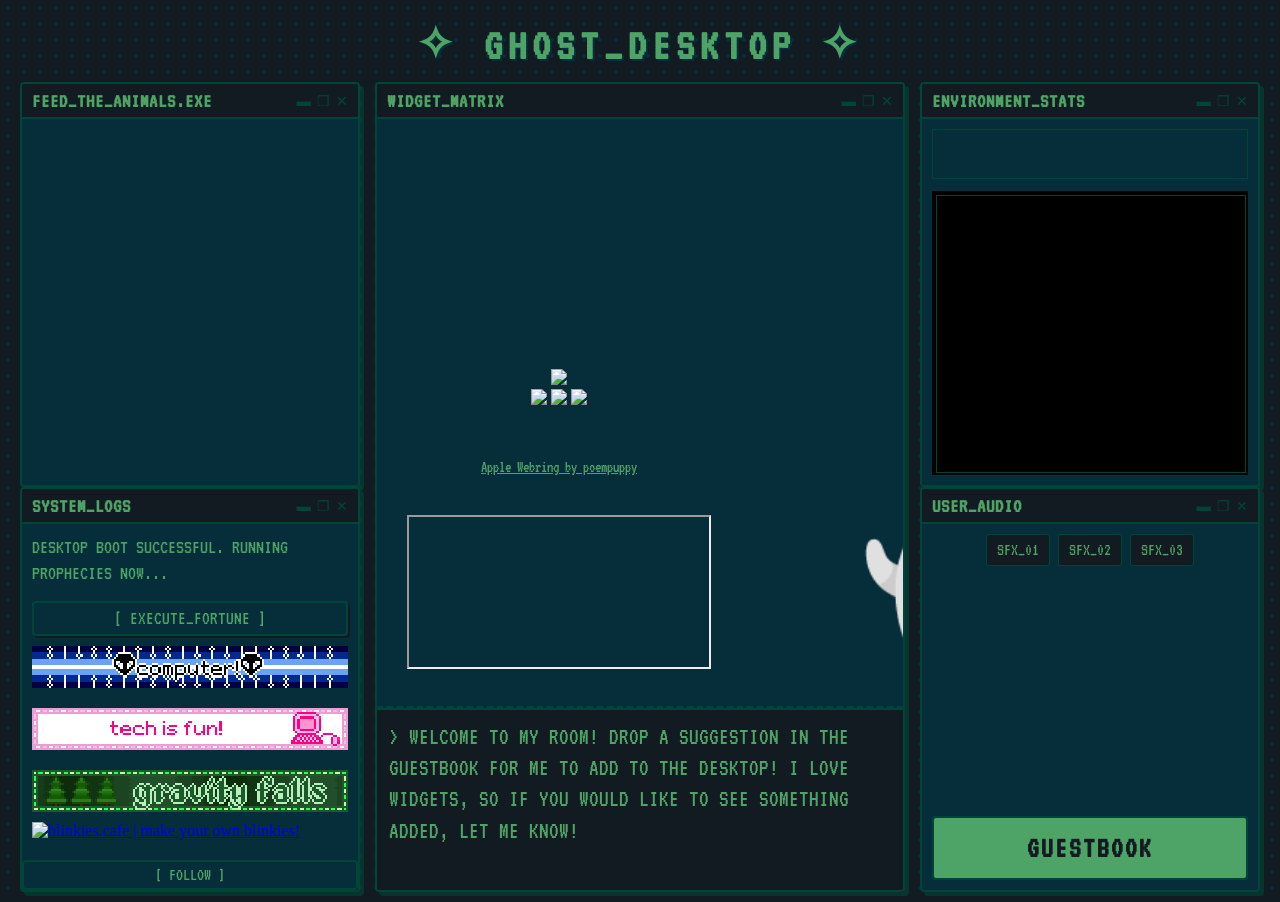
==== index.html @ 8c1c5286 "moved fish widget to the right of ghost" ====
<!DOCTYPE html>
<html lang="en">

<head>
    <meta charset="UTF-8">
    <meta name="viewport" content="width=device-width, initial-scale=1.0">
    <link rel="preconnect" href="https://fonts.googleapis.com">
    <link rel="preconnect" href="https://fonts.gstatic.com" crossorigin>
    <link href="https://fonts.googleapis.com/css2?family=VT323&amp;display=swap" rel="stylesheet">
    <link rel="stylesheet" href="./public/style.css">
    
    <!-- 1. WEBRING CSS ADDED HERE -->
    <link rel="stylesheet" href="https://poempuppy.neocities.org/webring/onionring.css">
    
    <title>GHOST_DESKTOP</title>
</head>

<body>
    <script>NekoType = "white"</script>
    <h1 id="nl">
        <script src="https://webneko.net/n20171213.js"></script><a href="https://webneko.net">Neko</a>
    </h1>
    
    <div class="background">

        <header class="site-header">
            <h1 class="glitch-text">✧ GHOST_DESKTOP ✧</h1>
        </header>

        <div class="main-layout">

            <div class="side-column">
                <div class="desktop-panel top-box">
                    <div class="panel-header">
                        <span class="panel-title">FEED_THE_ANIMALS.EXE</span>
                        <div class="window-controls"><span>▬</span><span>❐</span><span>✕</span></div>
                    </div>
                    <div class="panel-content">

                        <div style="display: flex; flex-direction: row; flex-wrap: wrap; align-items: center; justify-content: center; gap: 15px; margin-top: 20px; width: 100%;">
                            <iframe width="314" height="321" scrolling="no"
                                src="https://gifypet.neocities.org/pet/pet.html?name=Screech&amp;dob=1779426741&amp;gender=f&amp;element=Fire&amp;pet=frog.gif&amp;map=night.gif&amp;background=1995.png&amp;tablecolor=black&amp;textcolor=black"
                                frameborder="0">
                            </iframe>
                            <div>
                                <a href="https://tamanotchi.world/33031c">
                                    <img src="https://tamanotchi.world/i2/33031" style="display: block;" alt="It's tamaNOTchi! Click to feed!">
                                </a>
                            </div>
                            <div style="flex-grow: 1; width: 100%; height: 180px; box-sizing: border-box; overflow: hidden; border: 1px dashed #014539; position: relative;">
                            <iframe
                                src="https://cdn.abowman.com/widgets/fish/fish.html?up_backgroundColor=052d3a&amp;up_numFish=6"
                                width="100%" height="100%"
                                style="border: none; background: #052d3a; position: absolute; top: 0; left: 0; pointer-events: auto;"
                                loading="lazy">
                            </iframe>
                        </div>
                        </div>
                    </div>
                </div>

                <div class="desktop-panel bottom-box">
                    <div class="panel-header">
                        <span class="panel-title">SYSTEM_LOGS</span>
                        <div class="window-controls"><span>▬</span><span>❐</span><span>✕</span></div>
                    </div>
                    <div class="panel-content" style="display: flex; flex-direction: column; justify-content: flex-start; height: 100%;">
                        <div id="fortune-output" style="color: #4ea366; font-family: 'VT323', monospace; font-size: 1.25rem; line-height: 1.3; text-transform: uppercase; margin-bottom: 15px; min-height: 50px;">
                            DESKTOP BOOT SUCCESSFUL. RUNNING PROPHECIES NOW...
                        </div>
                        <div>
                            <button onclick="triggerLocalFortune()" class="pastel-btn" style="width: 100%;">
                                [ EXECUTE_FORTUNE ]
                            </button>
                        </div>
                       <img src="blinkies/blinkiesCafe-Dc.gif" alt="My Computer Blinkie" style="width: 100%; image-rendering: pixelated; margin: 10px 0;">
                       <img src="blinkies/blinkiesCafe-Nv.gif" alt="My Tech Blinkie" style="width: 100%; image-rendering: pixelated; margin: 10px 0;">
                        <img src="blinkies/blinkiesCafe-Fz.gif" alt="My GF Blinkie" style="width: 100%; image-rendering: pixelated; margin: 10px 0;">
                        <a href='https://blinkies.cafe' target='_blank'><img src='https://blinkies.cafe/b/display/blinkiesCafe-badge.gif' alt='blinkies.cafe | make your own blinkies!'></a>
                        
                    </div>
                    <div style="width: 100%; margin-top: 4px;">
                        <a href="https://neocities.org/site/scaryghost" target="_blank" class="pastel-btn"
                            style="display: flex; align-items: center; justify-content: center; height: 26px; text-decoration: none; font-size: 1.1rem; padding: 0;">
                            [ FOLLOW ]
                        </a>
                    </div>
                </div>
            </div>

            <div class="middle-content">
                <div class="panel-header">
                    <span class="panel-title">WIDGET_MATRIX</span>
                    <div class="window-controls"><span>▬</span><span>❐</span><span>✕</span></div>
                </div>

                <div class="panel-content dynamic-playground-scroller" style="overflow-x: auto; max-width: 100%; box-sizing: border-box;">
        
                    <div class="widget" style="display: flex; flex-direction: row; flex-wrap: nowrap; gap: 30px; padding: 20px; align-items: flex-start; justify-content: flex-start;"> 
                        
                        <div class="small-widgets-row" style="display: flex; flex-direction: column; justify-content: flex-start; align-items: center; gap: 40px; flex-shrink: 0;">
                            

                            <iframe width="180" height="180" style="border:none;" src="https://dimden.dev/moon?custom=1" name="dimdenmoonwidget"></iframe>
                            
                            <center id="gummy">
                                <a href="https://gummyring.neocities.org"><img src="http://gummyring.neocities.org/gummyring-bluerasp.png"></a><br>
                                <a href="https://gummyring.neocities.org/?action=previous"><img src="http://gummyring.neocities.org/back.png"></a>
                                <a href="https://gummyring.neocities.org"><img src="http://gummyring.neocities.org/gummyring.png"></a>
                                <a href="https://gummyring.neocities.org/?action=next"><img src="http://gummyring.neocities.org/next.png"></a>
                            </center>

                            <!-- 2. WEBRING WIDGET & CREDITS -->
                            <!-- Apple Webring widget powered by poempuppy / onionring.js -->
                            <div id='apple-webring' data-apple="green">
                                <script type="text/javascript" src="https://poempuppy.neocities.org/webring/onionring-variables.js"></script>
                                <script type="text/javascript" src="https://poempuppy.neocities.org/webring/onionring-widget.js"></script>
                            </div>
                            <div style="text-align: center; font-family: 'VT323', monospace; margin-top: -30px;">
                                <a href="https://poempuppy.neocities.org" target="_blank" style="color: #4ea366; font-size: 1rem; text-decoration: underline;">
                                    Apple Webring by poempuppy
                                </a>
                            </div>

                            <div style='--zomw:1210px;--zomh:940px;--zoom:0.5;' id='zomr'><iframe scrolling='no' id='zomf' src='https://acmewidgets.neocities.org/moon/WelcomeToTheMoon'></iframe></div>
                        </div>

                        <div class="large-apps-column" style="display: flex; flex-direction: column; gap: 30px; align-items: center; flex-shrink: 0;">


                              <!-- DOG GAME -->
                            
                            <div class="large-widget-row" style="display: flex; justify-content: center;">
<iframe src="https://ginacities.com/doggy/?embed=1&amp;dog=bull_terrier&amp;variant=1&amp;room=goth" width="324" height="324" style="border:0; aspect-ratio: 1 / 1;" allow="gamepad *"></iframe>

</div>

                            <div style="display: flex; flex-direction: row; flex-wrap: wrap; justify-content: center; align-items: center; gap: 15px; width: 100%;">
    <div class="spinning emoji widget">
        <div class="emoji-container" style="display: flex; justify-content: center; align-items: center; width: 100%; height: 100%;">
            <div class="emoji" style="font-size: 10rem; animation: spin 10s linear infinite;">👻</div>
        </div>
    </div>

    <div style="width: 220px; height: 180px; flex: 0 0 300px; box-sizing: border-box; overflow: hidden; border: 1px dashed #0d7a66; position: relative;">
        <iframe
            src="https://cdn.abowman.com/widgets/fish/fish.html?up_backgroundColor=052d3a&amp;up_numFish=6"
            width="100%"
            height="100%"
            title="Fish widget from abowman.com"
            style="border: none; background: #052d3a; position: absolute; top: 0; left: 0;">
        </iframe>
    </div>
</div>


                        </div>

                    </div>
                </div>
                <div class="description-box">
                    <p style="color: #4ea366; font-family: 'VT323', monospace; font-size: 1.5rem; line-height: 1.3; text-transform: uppercase; margin: 0;">
                        > Welcome to my room! Drop a suggestion in the guestbook for me to add to the desktop! I love widgets, so if you would like to see something added, let me know!<br><br>
                    </p>
                </div>
            </div>

            <div class="side-column">
                <div class="desktop-panel top-box">
                    <div class="panel-header">
                        <span class="panel-title">ENVIRONMENT_STATS</span>
                        <div class="window-controls"><span>▬</span><span>❐</span><span>✕</span></div>
                    </div>
                    <div class="panel-content" style="display: flex; flex-direction: column; gap: 12px; padding: 10px; overflow-y: auto;">
                        
                        <div style="width: 100%; height: 50px; min-height: 50px; box-sizing: border-box; overflow: hidden; background: #052d3a; border: 1px solid #014539; padding: 4px; display: flex; align-items: center;">
                            <iframe src="https://wttr.in/Tokyo?format=4" width="100%" height="100%"
                                style="border: none; background: transparent; font-family: 'VT323', monospace; color: #4ea366;"
                                loading="lazy">
                            </iframe>
                        </div>
                        

                        <div class="iss-container" style="width: 100%; box-sizing: border-box; background: #000000; padding: 4px; flex-grow: 1; min-height: 180px;">
                            <iframe width="100%" height="100%" 
src="https://isstracker.pl/en/widget/map?&amp;disableInfoBox=1&amp;lang=en&amp;z=2&amp;mapType=satellite&amp;units=metric&amp;preloader=1&amp;showSatTooltip=0&amp;dayNightLayer=1&amp;showFutureOrbit=1"                                    style="border: 1px solid #014539; background: #000000; display: block;"
                                    loading="lazy">
                            </iframe>
                        </div>
                    </div>
                </div>

                <div class="desktop-panel bottom-box">
                    <div class="panel-header">
                        <span class="panel-title">USER_AUDIO</span>
                        <div class="window-controls"><span>▬</span><span>❐</span><span>✕</span></div>
                    </div>
                    <div class="panel-content" style="display: flex; flex-direction: column; justify-content: space-between; height: 100%; box-sizing: border-box;">
                        <div class="audio-panel" style="display: flex; gap: 8px; justify-content: center; width: 100%; flex-wrap: wrap;">
                            <button class="sound-btn-mini" data-freq="220" data-type="sine">SFX_01</button>
                            <button class="sound-btn-mini" data-freq="440" data-type="square">SFX_02</button>
                            <button class="sound-btn-mini" data-freq="880" data-type="sawtooth">SFX_03</button>
                        </div>
                        

                        <div style="margin-top: 10px; display: flex; justify-content: center; width: 100%;">
                            <a href="https://terminal.atabook.org" target="_blank" class="guestbook-square" style="text-decoration: none;">
                                GUESTBOOK
                            </a>
                        </div>
                    </div>
                </div>
            </div> 
        </div>
    </div>

    <script>
        const fortunes = [
            '"YOU WILL HAVE AN AMAZING DAY!"',
            '"YOUR CODE WILL WORK ON THE FIRST TRY TODAY."',
            '"YOU WILL LEARN SOMETHING NEW AND COOL THIS WEEK."',
            '"EXCELLENT VIBES ARE HEADED YOUR WAY!"',
            '"YOU WILL EAT A YUMMY TREAT SOON."',
            '"YOUR NEXT PROJECT WILL BE A HUGE SUCCESS!"'
        ];

        function triggerLocalFortune() {
            const outputElement = document.getElementById('fortune-output');
            const randomIndex = Math.floor(Math.random() * fortunes.length);
            outputElement.textContent = fortunes[randomIndex];
        }

        let soundButtons = document.querySelectorAll('.audio-panel button');
        let context = null;

        soundButtons.forEach(button => {
            button.addEventListener('click', () => {
                let waveforms = ['sine', 'square', 'sawtooth', 'triangle'];
                let frequencies = [147, 220, 294, 440];

                let randomWaveform = waveforms[Math.floor(Math.random() * waveforms.length)];
                let randomFrequency = frequencies[Math.floor(Math.random() * frequencies.length)];

                if (context === null) {
                    context = new (window.AudioContext || window.webkitAudioContext)();
                }
                if (context.state === 'suspended') {
                    context.resume();
                }

                let oscillator = context.createOscillator();
                let gainNode = context.createGain();

                oscillator.type = randomWaveform;
                oscillator.frequency.setValueAtTime(randomFrequency, context.currentTime);

                gainNode.gain.setValueAtTime(0.04, context.currentTime);
                gainNode.gain.exponentialRampToValueAtTime(0.00001, context.currentTime + 0.4);

                oscillator.connect(gainNode);
                gainNode.connect(context.destination);

                oscillator.start();
                oscillator.stop(context.currentTime + 0.4);
            });
        });
    </script>
    <script src="https://cdn.jsdelivr.net/gh/adryd325/oneko.js@master/oneko.js"></script>
</body>

</html>
---- public/style.css ----
/* ==========================================================================
   DARK MODE DESIGN FOREST THEME 
   ========================================================================== */

html, body {
    margin: 0;
    padding: 0;
    width: 100%;
    height: 100%;
    overflow: hidden;
    background-color: #131b22; /* Base */
}

/* Fix Oneko ghost layout spacing */
#nl {
    position: absolute;
    top: 0;
    left: 0;
    margin: 0;
    padding: 0;
    z-index: 9999;
    font-size: 0; /* hides the text link safely */
}

.background {
    height: 100vh;
    width: 100vw;
    display: flex;
    flex-direction: column; 
    align-items: center; 
    justify-content: flex-start; 
    padding: 15px 20px; 
    gap: 10px; 
    box-sizing: border-box; 
    
    /* Subtle neon matrix grid overlay */
    background-color: #131b22;
    background-image: radial-gradient(#052d3a 15%, transparent 15%);
    background-size: 16px 16px;
}

/* DESKTOP BRANDING */
.site-header {
    width: 100%;
    text-align: center;
    padding: 2px 0;
}

.site-header h1 {
    font-family: 'VT323', monospace;
    font-size: 2.8rem; 
    letter-spacing: 6px; 
    color: #4ea366; /* Vibrant Matrix Terminal Green */
    text-shadow: 2px 2px 0px #052d3a;
    margin: 0;
}

/* FLEXIBLE MAIN WORKSPACE DISPLAY */
.main-layout {
    display: flex;
    flex-direction: row;
    width: 100%;
    height: calc(100vh - 80px); /* Keeps everything strictly within view bounds */
    justify-content: center;
    gap: 15px;
    padding-bottom: 10px;
    box-sizing: border-box;
}

/* Widened slightly to prevent Tamagotchi/Gifypet blowout */
.side-column {
    flex: 0 0 340px; /* Locked to match the other side column */
    width: 340px;    /* Fallback for safety */
    box-sizing: border-box;
}

/* MODULAR WINDOW SHELLS */
.desktop-panel, .middle-content {
    background: #052d3a; /* Deep Cyber Teal */
    border: 2px solid #014539; /* Dark Forest Pine Accent Frame */
    border-radius: 4px;
    display: flex;
    flex-direction: column;
    box-sizing: border-box;
    box-shadow: 4px 4px 0px rgba(1, 69, 57, 0.6);
    overflow: hidden;
}

.middle-content { 
    flex-grow: 1; /* Dynamically takes remaining space */
    height: 100%; 
}

/* Split side boxes beautifully and handle overflow safely */
.top-box, .bottom-box { 
    height: 50%; 
    width: 100%; 
    display: flex;
    flex-direction: column;
}

/* WINDOW INTERFACE BARS */
.panel-header {
    background: #131b22;
    border-bottom: 2px solid #014539;
    padding: 6px 10px;
    display: flex;
    justify-content: space-between;
    align-items: center;
    flex-shrink: 0;
}

.panel-title {
    font-family: 'VT323', monospace;
    font-size: 1.3rem;
    font-weight: bold;
    color: #4ea366;
    letter-spacing: 1px;
}

.window-controls span {
    color: #014539;
    margin-left: 6px;
    font-size: 0.9rem;
    cursor: pointer;
}

/* Scroll wrapper fixes so content doesn't break boundaries */
.panel-content {
    padding: 10px;
    flex-grow: 1;
    overflow-y: auto; /* Adds custom internal scrolling if text/widgets run long */
    background: #052d3a;
    box-sizing: border-box;
}

/* ==========================================================================
   MAXIMALIST RECTANGLE TILING
   ========================================================================== */

.dynamic-playground-scroller {
    display: grid;
    grid-template-columns: repeat(auto-fill, minmax(115px, 1fr));
    grid-auto-rows: 115px;
    gap: 12px;
    overflow-y: auto !important;
    border-bottom: 2px dashed #014539;
    flex-grow: 1;
}

/* Core Sticker Box Units */
.micro-widget-sticker {
    background: #131b22; 
    border: 2px solid #014539; 
    border-radius: 4px;
    padding: 10px;
    box-sizing: border-box;
    display: flex;
    flex-direction: column;
    overflow: hidden;
    transition: transform 0.1s ease;
}

.micro-widget-sticker:hover {
    transform: translateY(-2px);
    border-color: #4ea366;
    box-shadow: 0 4px 8px rgba(78, 163, 102, 0.3);
}

@keyframes spin {
    from { transform: rotate(0deg); }
    to { transform: rotate(360deg); }
}

/* ==========================================================================
   SHAPE MODIFIER CLASSES 
   ========================================================================== */

.w-double { grid-column: span 2; }
.w-triple { grid-column: span 3; }
.h-double { grid-row: span 2; }
.h-triple { grid-row: span 3; }

/* ==========================================================================
   INTERACTIVE BUTTONS, SCROLLBARS, & ELEMENTS
   ========================================================================== */

.pastel-btn {
    background: #052d3a;
    border: 2px solid #014539;
    border-radius: 4px;
    color: #4ea366;
    font-family: 'VT323', monospace;
    font-size: 1.2rem;
    padding: 6px 12px;
    cursor: pointer;
    box-shadow: 2px 2px 0px #131b22;
    text-transform: uppercase;
    transition: all 0.1s ease;
}

.pastel-btn:hover {
    background: #014539;
    color: #4ea366;
    box-shadow: 0 0 0px transparent;
}

.sound-btn-mini {
    background: #131b22;
    border: 1px solid #014539;
    color: #4ea366;
    font-family: 'VT323', monospace;
    font-size: 1.1rem;
    padding: 6px 10px;
    cursor: pointer;
    border-radius: 3px;
}

.sound-btn-mini:hover {
    background: #052d3a;
}

.guestbook-square {
    display: flex;
    align-items: center;
    justify-content: center;
    width: 100%;
    height: 60px; 
    text-align: center;
    font-size: 1.8rem;
    color: #131b22;
    font-family: 'VT323', monospace;
    font-weight: bold;
    letter-spacing: 2px;
    background: #4ea366;
    border: 2px solid #014539;
    box-shadow: 3px 3px 0px #052d3a;
    border-radius: 4px;
}

.guestbook-square:hover {
    background: #014539;
    color: #4ea366;
}

.description-box {
    padding: 12px;
    background: #131b22;
    border-top: 2px solid #014539;
    flex-shrink: 0;
}

.central-flex { display: flex; align-items: center; justify-content: center; text-align: center; }
.square-fit { display: flex; flex-direction: column; justify-content: space-between; align-items: center; }

/* Scrollbar tweaks */
.dynamic-playground-scroller::-webkit-scrollbar,
.panel-content::-webkit-scrollbar { width: 6px; }
.dynamic-playground-scroller::-webkit-scrollbar-track,
.panel-content::-webkit-scrollbar-track { background: #052d3a; }
.dynamic-playground-scroller::-webkit-scrollbar-thumb,
.panel-content::-webkit-scrollbar-thumb { background: #014539; border-radius: 3px; }

/* Custom cursor I got from cursors 4 u  */
* {
    cursor: url('https://cdn.cursors-4u.net/previews/pointy-hand-17ba50e9-32.webp') 0 0, auto !important;
}
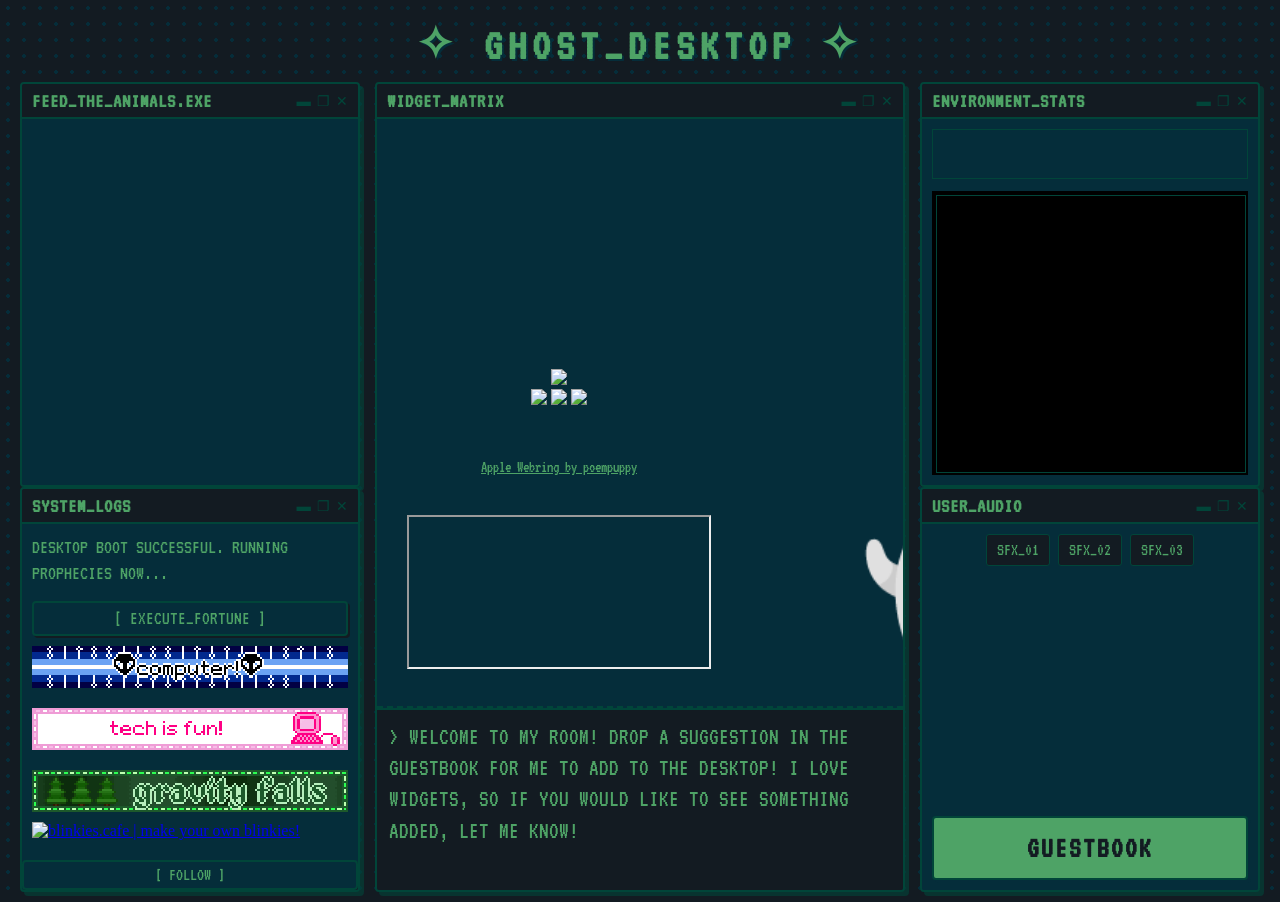
==== commit 3d195d8f: "fixed gifs" ====
--- a/index.html
+++ b/index.html
@@ -73,9 +73,9 @@
                                 [ EXECUTE_FORTUNE ]
                             </button>
                         </div>
-                       <img src="blinkies/blinkiesCafe-Dc.gif" alt="My Computer Blinkie" style="width: 100%; image-rendering: pixelated; margin: 10px 0;">
-                       <img src="blinkies/blinkiesCafe-Nv.gif" alt="My Tech Blinkie" style="width: 100%; image-rendering: pixelated; margin: 10px 0;">
-                        <img src="blinkies/blinkiesCafe-Fz.gif" alt="My GF Blinkie" style="width: 100%; image-rendering: pixelated; margin: 10px 0;">
+                       <img src="blinkies/computer.gif" alt="My Computer Blinkie" style="width: 100%; image-rendering: pixelated; margin: 10px 0;">
+                       <img src="blinkies/tech.gif" alt="My Tech Blinkie" style="width: 100%; image-rendering: pixelated; margin: 10px 0;">
+                        <img src="blinkies/grav.gif" alt="My GF Blinkie" style="width: 100%; image-rendering: pixelated; margin: 10px 0;">
                         <a href='https://blinkies.cafe' target='_blank'><img src='https://blinkies.cafe/b/display/blinkiesCafe-badge.gif' alt='blinkies.cafe | make your own blinkies!'></a>
                         
                     </div>
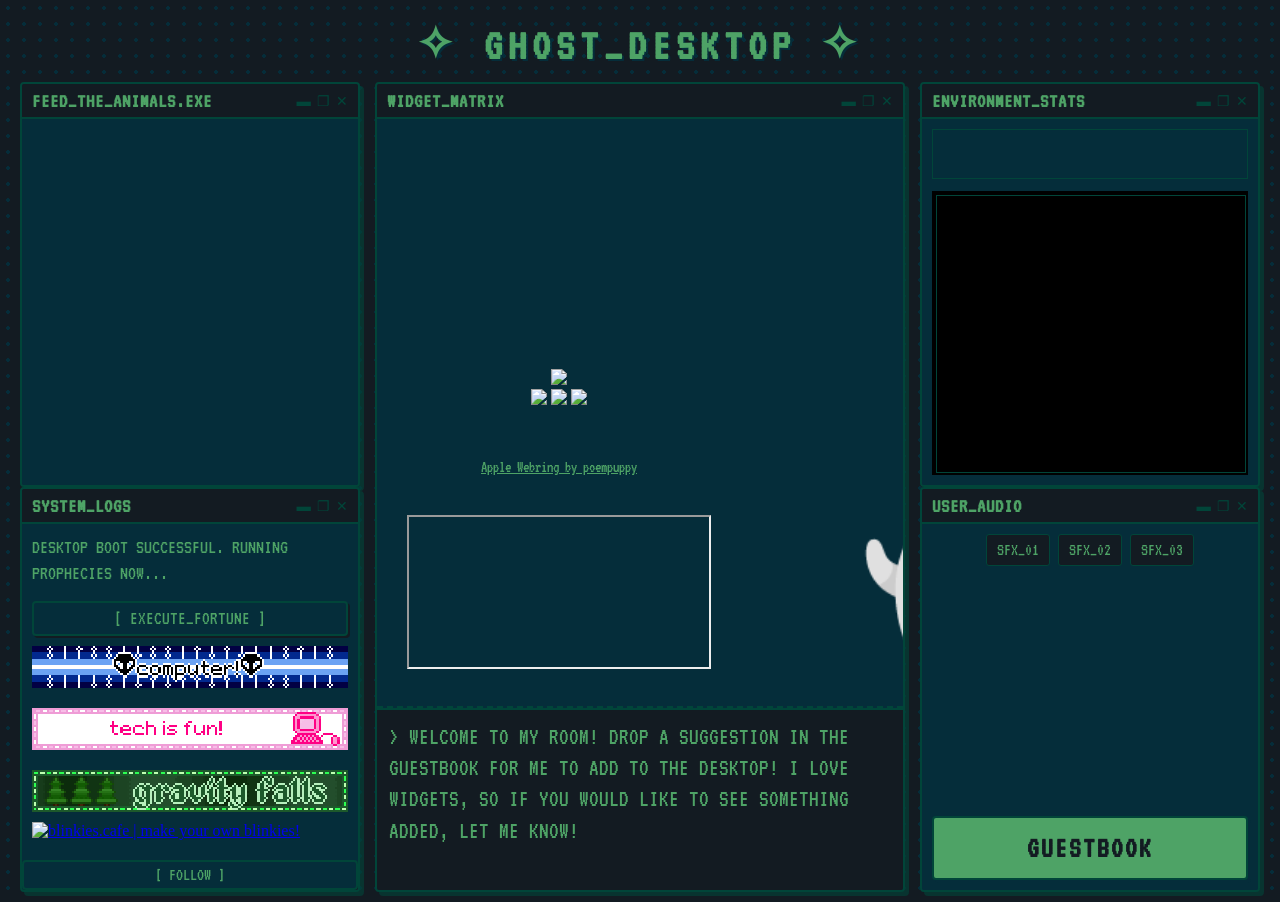
==== commit c6af41e6: "removed leftover fish widget" ====
--- a/index.html
+++ b/index.html
@@ -47,14 +47,6 @@
                                     <img src="https://tamanotchi.world/i2/33031" style="display: block;" alt="It's tamaNOTchi! Click to feed!">
                                 </a>
                             </div>
-                            <div style="flex-grow: 1; width: 100%; height: 180px; box-sizing: border-box; overflow: hidden; border: 1px dashed #014539; position: relative;">
-                            <iframe
-                                src="https://cdn.abowman.com/widgets/fish/fish.html?up_backgroundColor=052d3a&amp;up_numFish=6"
-                                width="100%" height="100%"
-                                style="border: none; background: #052d3a; position: absolute; top: 0; left: 0; pointer-events: auto;"
-                                loading="lazy">
-                            </iframe>
-                        </div>
                         </div>
                     </div>
                 </div>
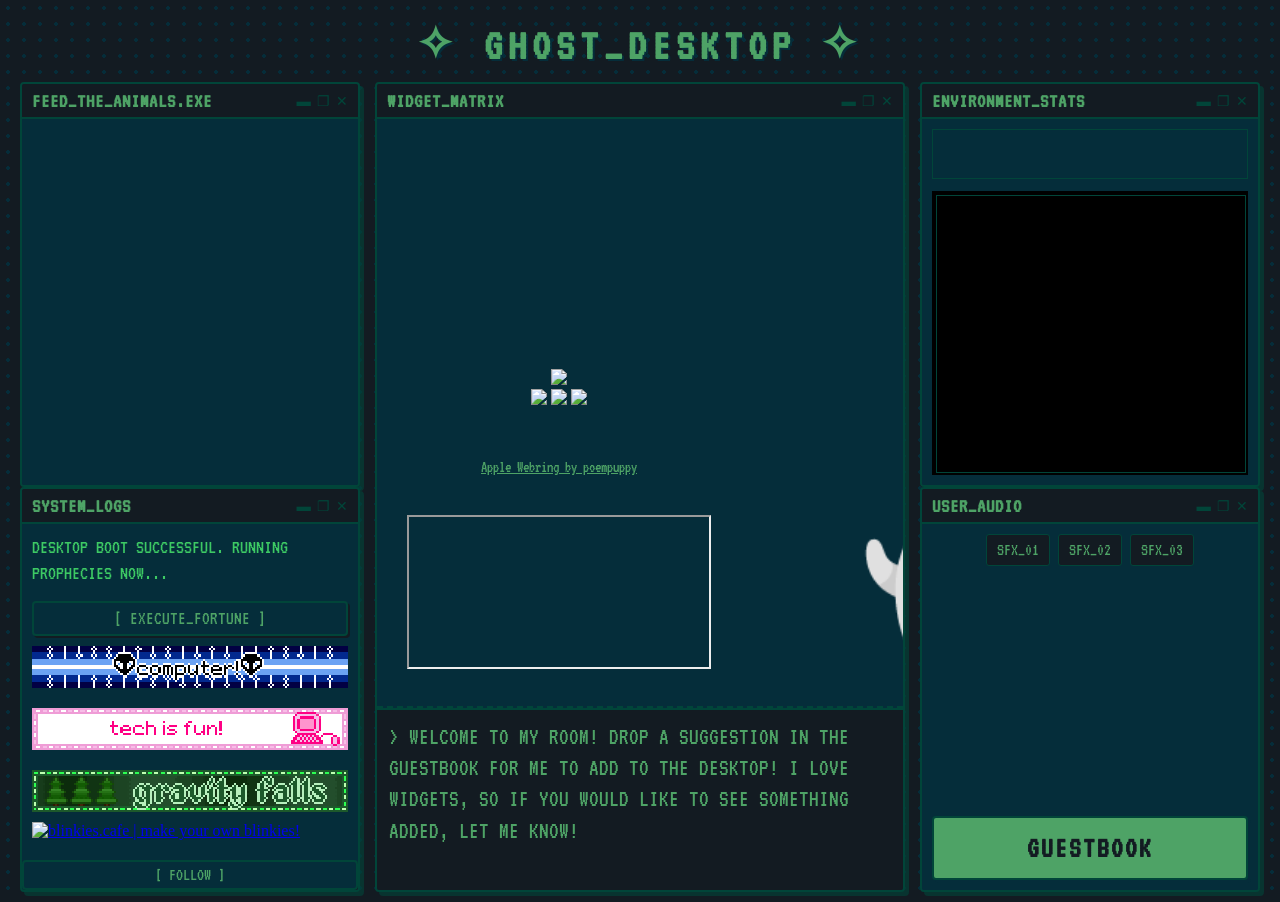
==== commit 230ba6cd: "button color change" ====
--- a/index.html
+++ b/index.html
@@ -57,7 +57,7 @@
                         <div class="window-controls"><span>▬</span><span>❐</span><span>✕</span></div>
                     </div>
                     <div class="panel-content" style="display: flex; flex-direction: column; justify-content: flex-start; height: 100%;">
-                        <div id="fortune-output" style="color: #4ea366; font-family: 'VT323', monospace; font-size: 1.25rem; line-height: 1.3; text-transform: uppercase; margin-bottom: 15px; min-height: 50px;">
+                        <div id="fortune-output" style="color: #3dc964; font-family: 'VT323', monospace; font-size: 1.25rem; line-height: 1.3; text-transform: uppercase; margin-bottom: 15px; min-height: 50px;">
                             DESKTOP BOOT SUCCESSFUL. RUNNING PROPHECIES NOW...
                         </div>
                         <div>
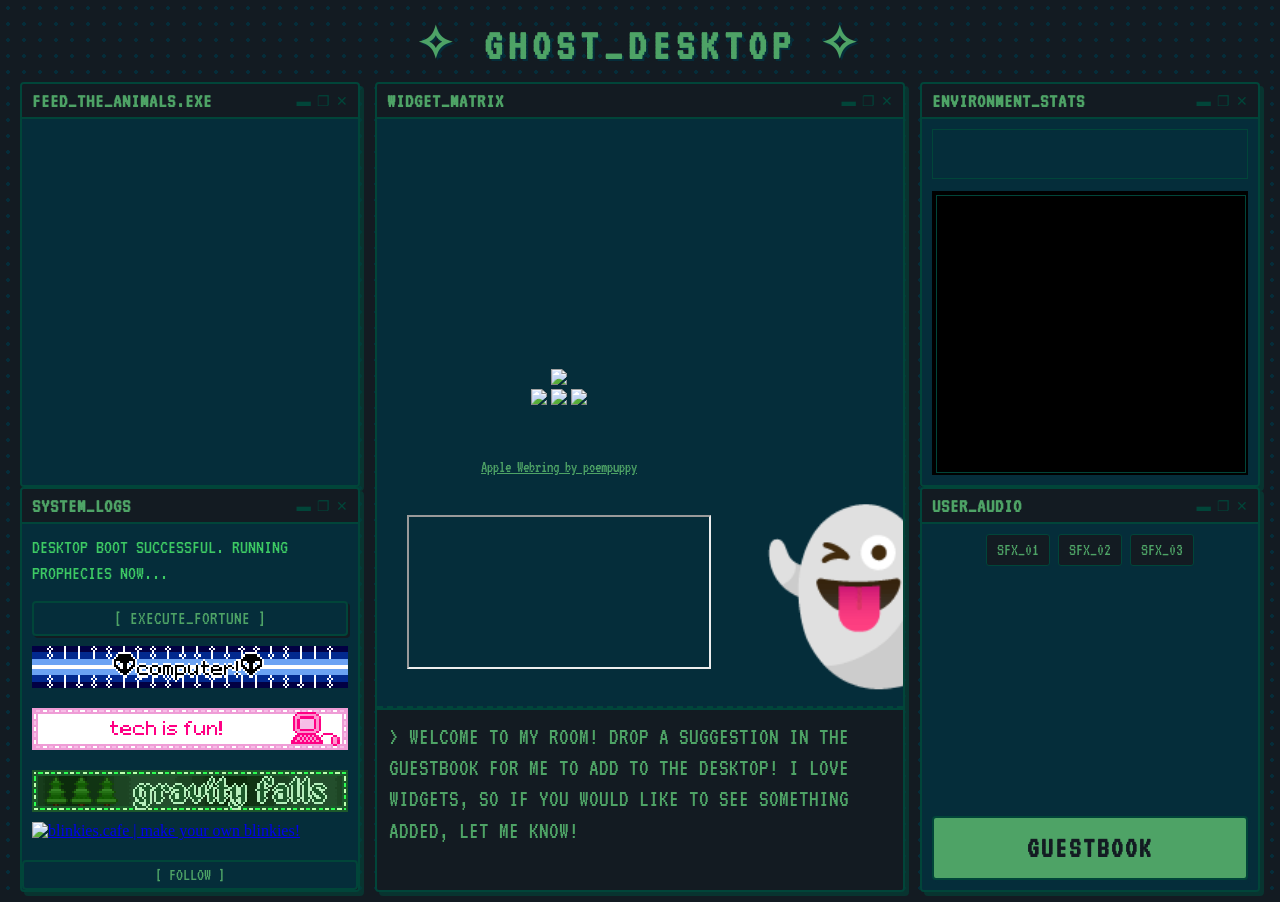
==== commit 7fe75672: "added widget to the right of dog game widget" ====
--- a/index.html
+++ b/index.html
@@ -121,10 +121,17 @@
 
 
                               <!-- DOG GAME -->
+                               <div style="display: flex; flex-direction: row; flex-wrap: wrap; justify-content: center; align-items: center; gap: 15px; width: 100%;"> 
                             
                             <div class="large-widget-row" style="display: flex; justify-content: center;">
 <iframe src="https://ginacities.com/doggy/?embed=1&amp;dog=bull_terrier&amp;variant=1&amp;room=goth" width="324" height="324" style="border:0; aspect-ratio: 1 / 1;" allow="gamepad *"></iframe>
 
+</div>
+<div>
+                                <a href="https://tamanotchi.world/33031c">
+                                    <img src="https://tamanotchi.world/i2/33031" style="display: block;" alt="It's tamaNOTchi! Click to feed!">
+                                </a>
+                            </div>
 </div>
 
                             <div style="display: flex; flex-direction: row; flex-wrap: wrap; justify-content: center; align-items: center; gap: 15px; width: 100%;">
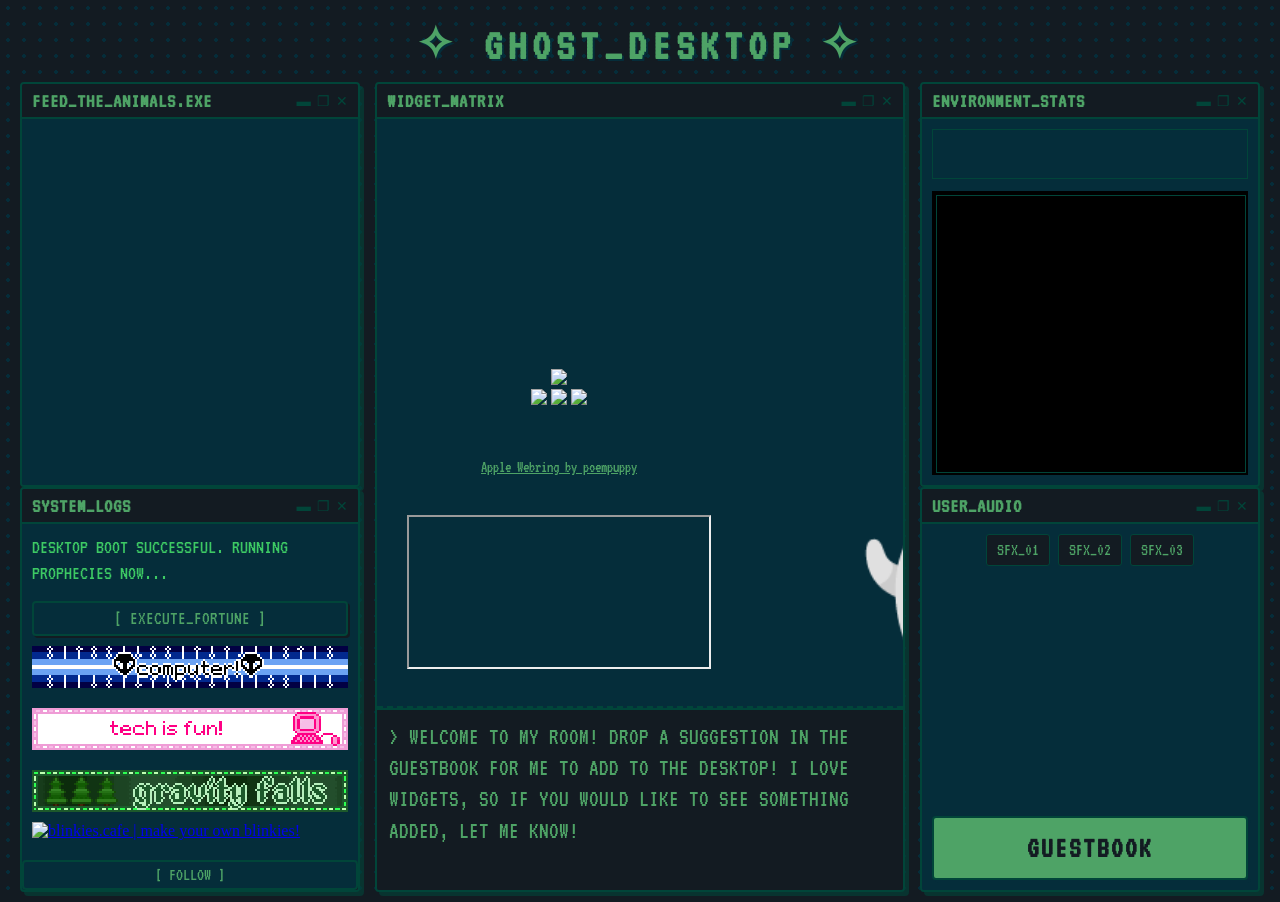
==== commit ad1ca085: "removed duplicate widget" ====
--- a/index.html
+++ b/index.html
@@ -127,11 +127,6 @@
 <iframe src="https://ginacities.com/doggy/?embed=1&amp;dog=bull_terrier&amp;variant=1&amp;room=goth" width="324" height="324" style="border:0; aspect-ratio: 1 / 1;" allow="gamepad *"></iframe>
 
 </div>
-<div>
-                                <a href="https://tamanotchi.world/33031c">
-                                    <img src="https://tamanotchi.world/i2/33031" style="display: block;" alt="It's tamaNOTchi! Click to feed!">
-                                </a>
-                            </div>
 </div>
 
                             <div style="display: flex; flex-direction: row; flex-wrap: wrap; justify-content: center; align-items: center; gap: 15px; width: 100%;">
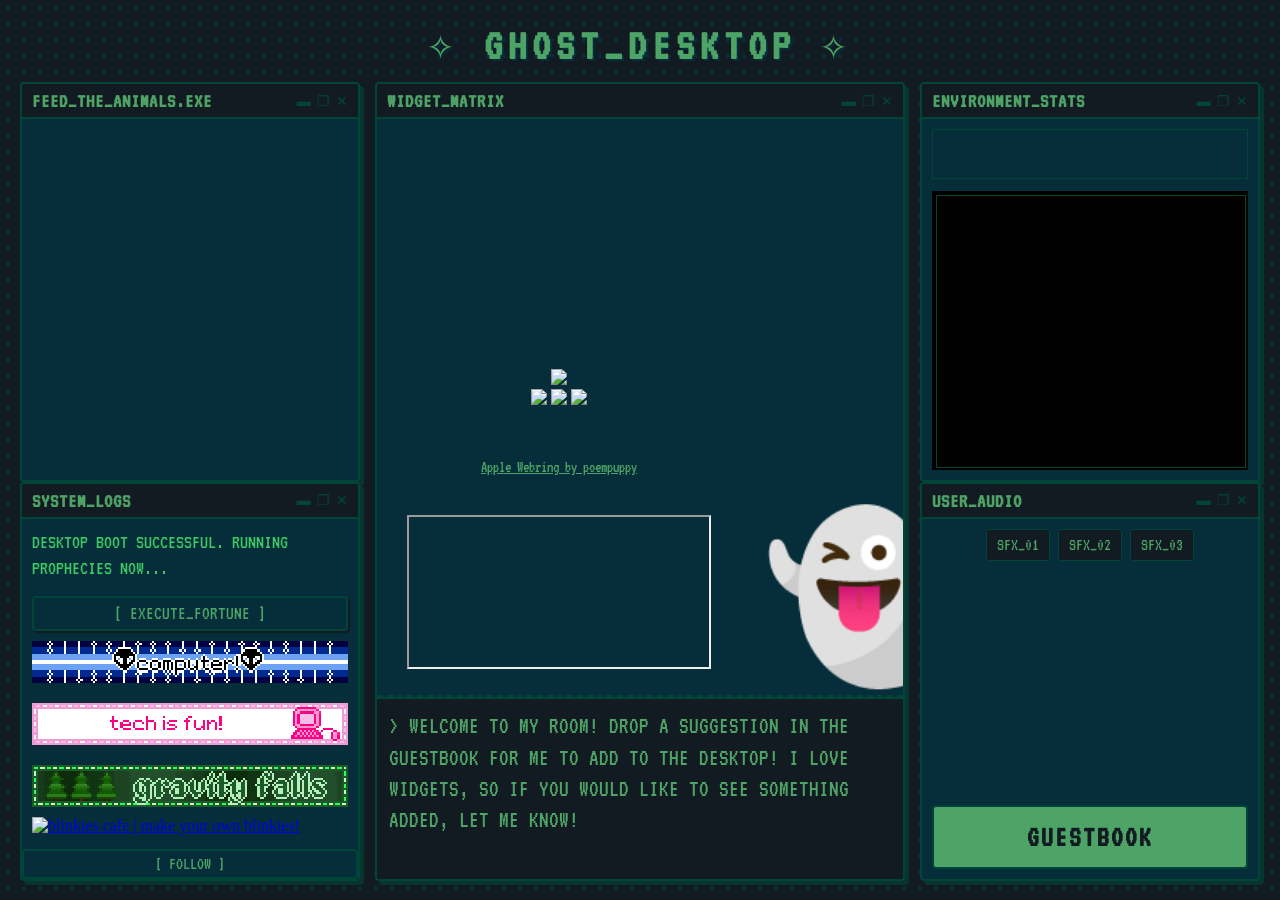
==== commit 3fdea2ce: "moved around widget" ====
--- a/index.html
+++ b/index.html
@@ -42,11 +42,6 @@
                                 src="https://gifypet.neocities.org/pet/pet.html?name=Screech&amp;dob=1779426741&amp;gender=f&amp;element=Fire&amp;pet=frog.gif&amp;map=night.gif&amp;background=1995.png&amp;tablecolor=black&amp;textcolor=black"
                                 frameborder="0">
                             </iframe>
-                            <div>
-                                <a href="https://tamanotchi.world/33031c">
-                                    <img src="https://tamanotchi.world/i2/33031" style="display: block;" alt="It's tamaNOTchi! Click to feed!">
-                                </a>
-                            </div>
                         </div>
                     </div>
                 </div>
@@ -127,6 +122,11 @@
 <iframe src="https://ginacities.com/doggy/?embed=1&amp;dog=bull_terrier&amp;variant=1&amp;room=goth" width="324" height="324" style="border:0; aspect-ratio: 1 / 1;" allow="gamepad *"></iframe>
 
 </div>
+<div>
+                                <a href="https://tamanotchi.world/33031c">
+                                    <img src="https://tamanotchi.world/i2/33031" style="display: block;" alt="It's tamaNOTchi! Click to feed!">
+                                </a>
+                            </div>
 </div>
 
                             <div style="display: flex; flex-direction: row; flex-wrap: wrap; justify-content: center; align-items: center; gap: 15px; width: 100%;">
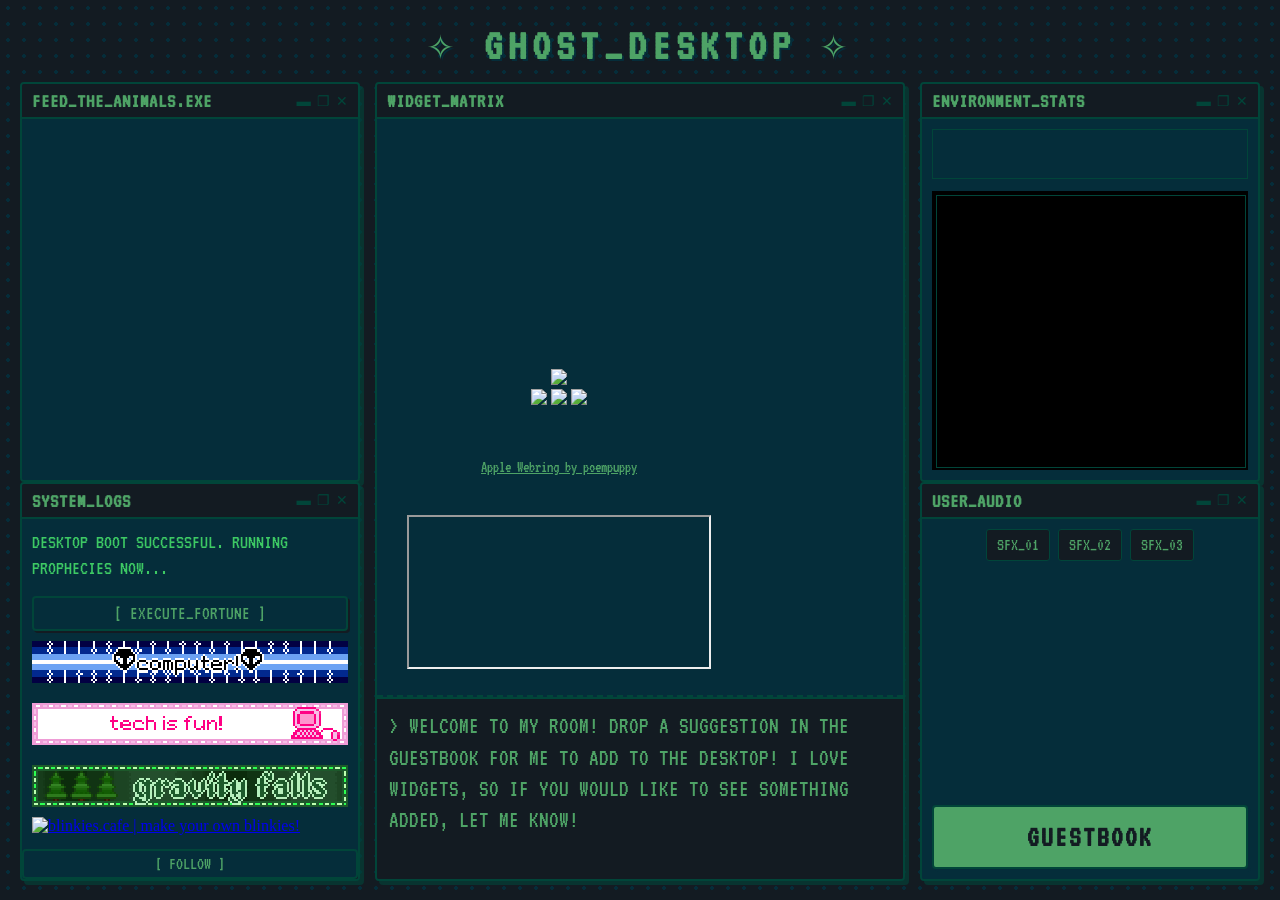
==== commit ed3d4114: "changed div spacing" ====
--- a/index.html
+++ b/index.html
@@ -116,13 +116,13 @@
 
 
                               <!-- DOG GAME -->
-                               <div style="display: flex; flex-direction: row; flex-wrap: wrap; justify-content: center; align-items: center; gap: 15px; width: 100%;"> 
+                               <div style="display: flex; flex-direction: row; flex-wrap: wrap; justify-content: center; align-items: center; gap: 200px; width: 100%;"> 
                             
                             <div class="large-widget-row" style="display: flex; justify-content: center;">
 <iframe src="https://ginacities.com/doggy/?embed=1&amp;dog=bull_terrier&amp;variant=1&amp;room=goth" width="324" height="324" style="border:0; aspect-ratio: 1 / 1;" allow="gamepad *"></iframe>
 
 </div>
-<div>
+<div style="width: 400px; height: 180px; flex: 0 0 300px;">
                                 <a href="https://tamanotchi.world/33031c">
                                     <img src="https://tamanotchi.world/i2/33031" style="display: block;" alt="It's tamaNOTchi! Click to feed!">
                                 </a>
@@ -136,7 +136,7 @@
         </div>
     </div>
 
-    <div style="width: 220px; height: 180px; flex: 0 0 300px; box-sizing: border-box; overflow: hidden; border: 1px dashed #0d7a66; position: relative;">
+    <div style="width: 400px; height: 180px; flex: 0 0 300px; box-sizing: border-box; overflow: hidden; border: 1px dashed #0d7a66; position: relative;">
         <iframe
             src="https://cdn.abowman.com/widgets/fish/fish.html?up_backgroundColor=052d3a&amp;up_numFish=6"
             width="100%"
